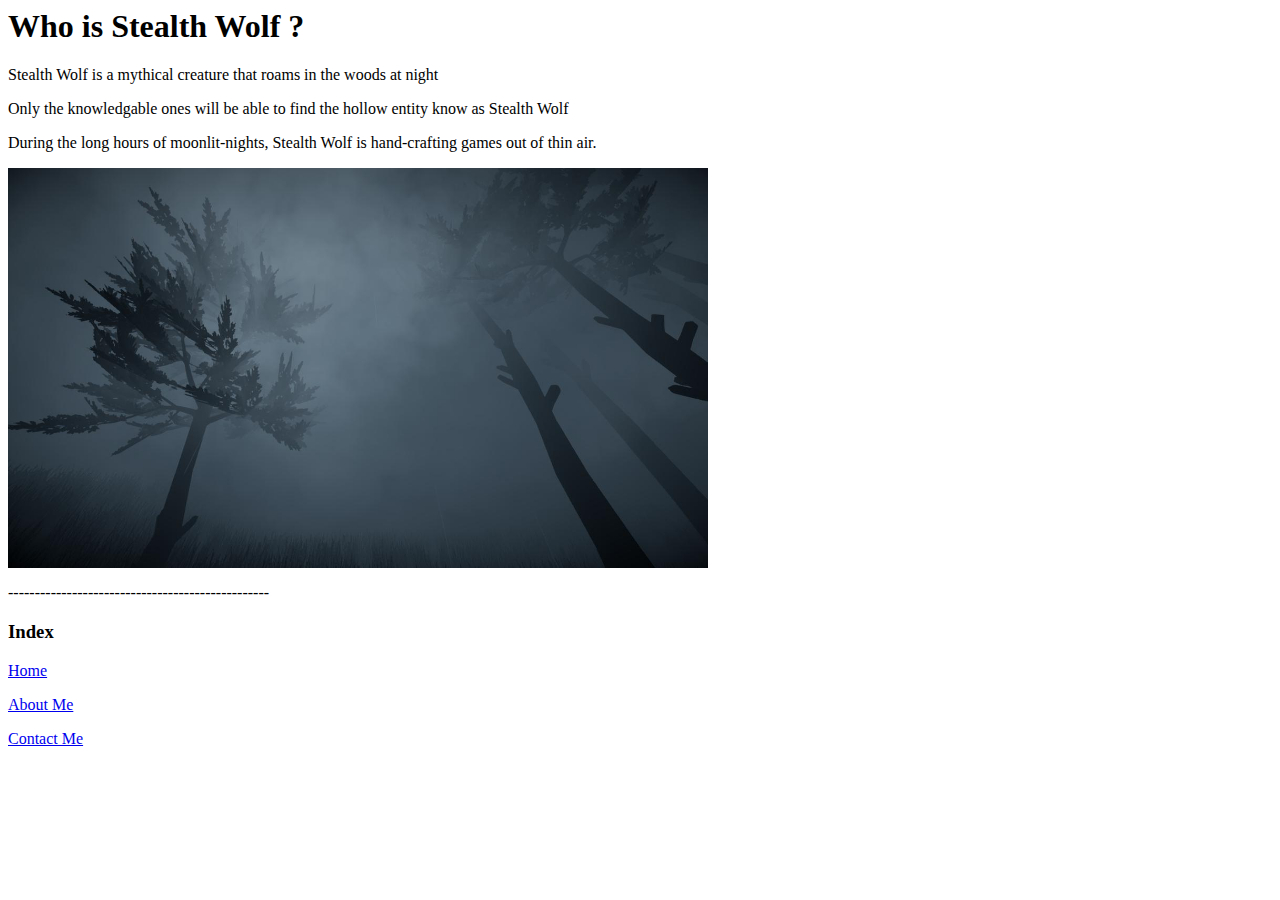
==== about.html @ 6d807798 "Update about.html" ====
<html>
<head>
   <title>Stealth Wolf</title>
   <meta name="description" content="Official Stealth Wolf Website">
   <meta name="keywords" content="Stealth Wolf">
   <meta name="author" content="Stealth Wolf">
   <meta name="google-site-verification" content="5D5oEdpSltaCmcG-7PG7nXcZCeUDgEpsHRjMD4Iz94A" />
   <link rel="shortcut icon" type="image/x-icon" href="favicon.ico">
 </head>
<body>
<header>
<h1>Who is Stealth Wolf ?</h1>
</header>
<p>Stealth Wolf is a mythical creature that roams in the woods at night</p>
<p>Only the knowledgable ones will be able to find the hollow entity know as Stealth Wolf</p>
<p>During the long hours of moonlit-nights, Stealth Wolf is hand-crafting games out of thin air.</p>
<img src="forest.jpg" alt="Stealth Wolf" width="700" height="400">
<p>-------------------------------------------------</p>
<h3>Index</h3>
<p><a href="index.html">Home</a></p>
<p><a href="about.html">About Me</a></p>
<p><a href="contact.html">Contact Me</a></p>
</html>
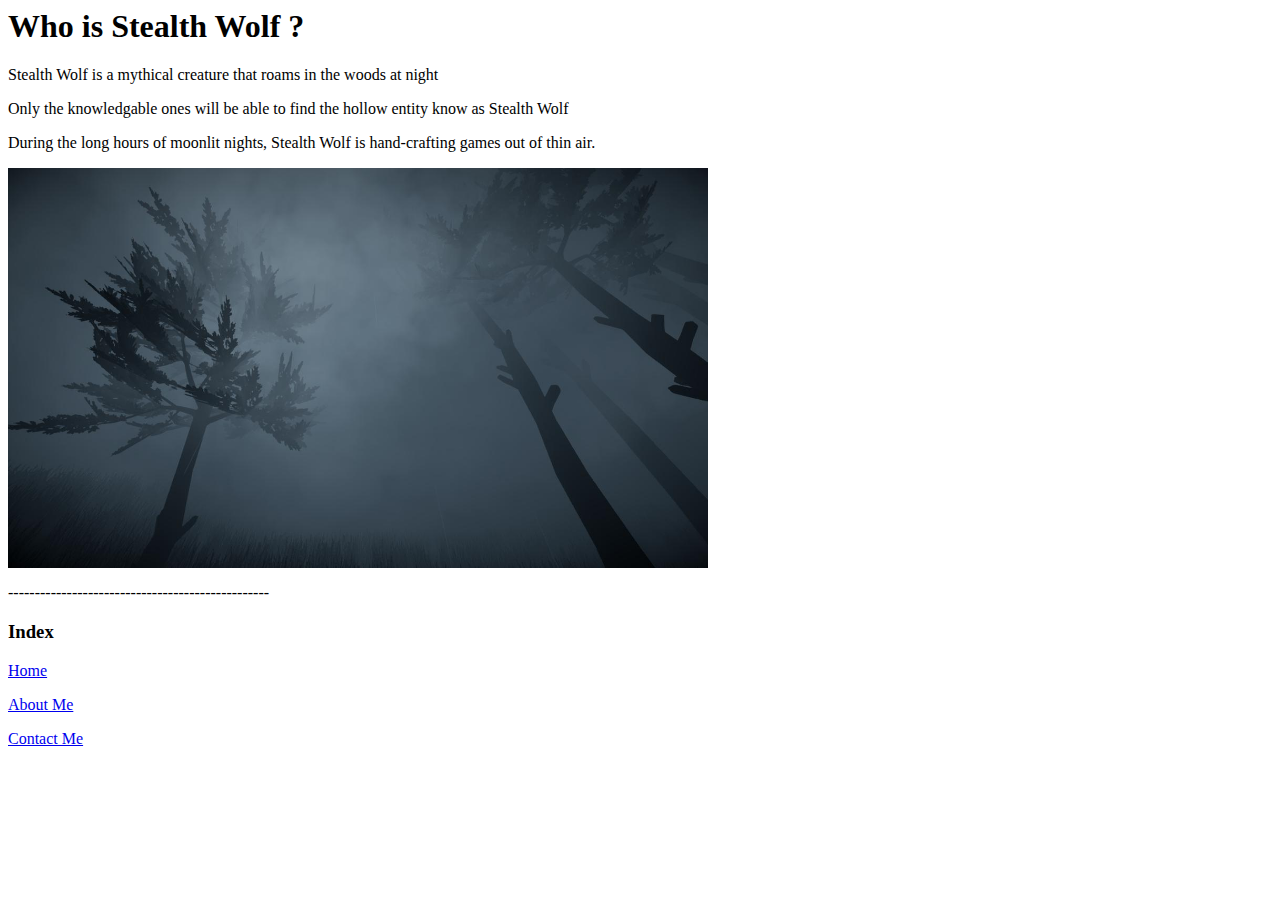
==== commit 1c4fc40f: "Update about.html" ====
--- a/about.html
+++ b/about.html
@@ -13,7 +13,7 @@
 </header>
 <p>Stealth Wolf is a mythical creature that roams in the woods at night</p>
 <p>Only the knowledgable ones will be able to find the hollow entity know as Stealth Wolf</p>
-<p>During the long hours of moonlit-nights, Stealth Wolf is hand-crafting games out of thin air.</p>
+<p>During the long hours of moonlit nights, Stealth Wolf is hand-crafting games out of thin air.</p>
 <img src="forest.jpg" alt="Stealth Wolf" width="700" height="400">
 <p>-------------------------------------------------</p>
 <h3>Index</h3>
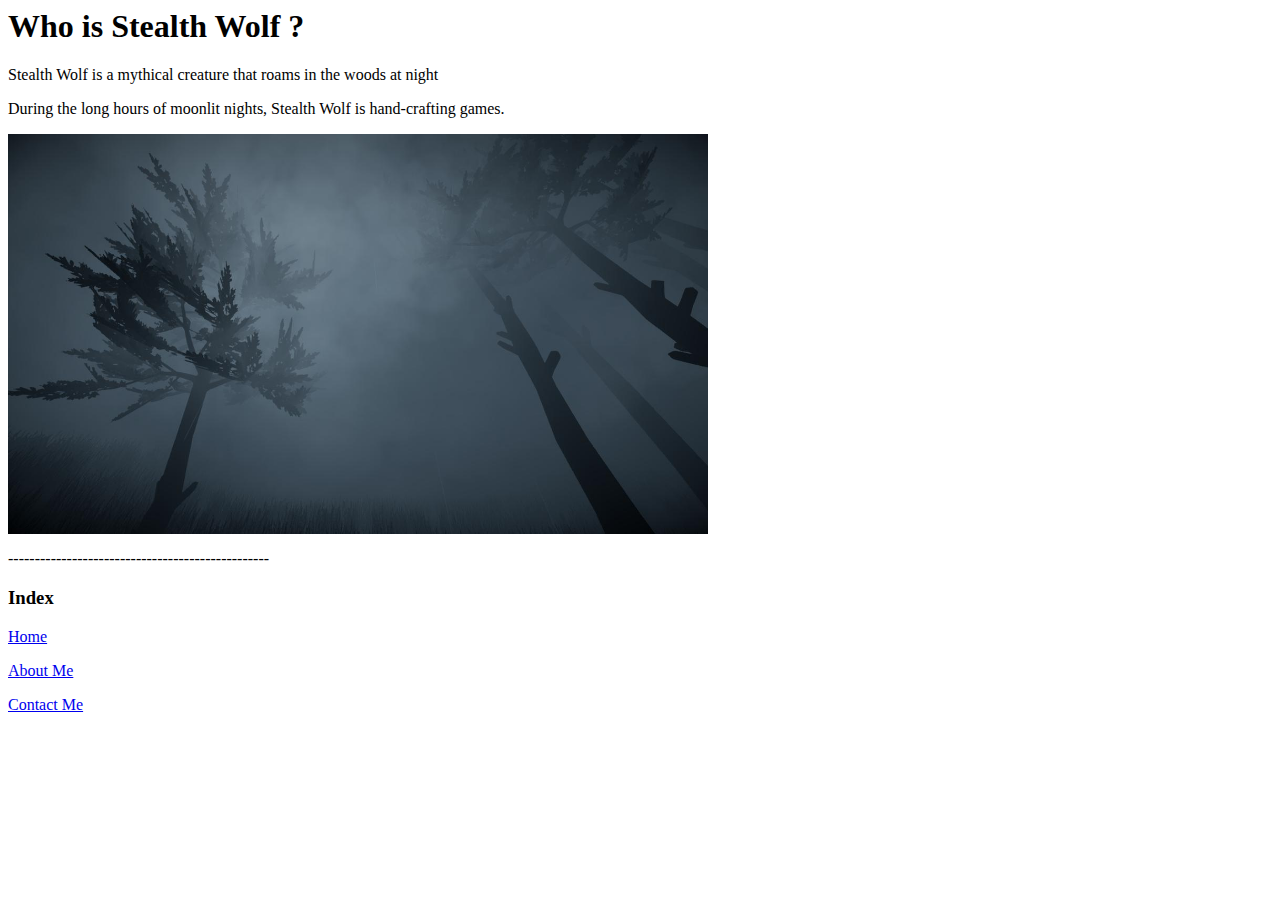
==== commit d2f48816: "edit" ====
--- a/about.html
+++ b/about.html
@@ -12,8 +12,7 @@
 <h1>Who is Stealth Wolf ?</h1>
 </header>
 <p>Stealth Wolf is a mythical creature that roams in the woods at night</p>
-<p>Only the knowledgable ones will be able to find the hollow entity know as Stealth Wolf</p>
-<p>During the long hours of moonlit nights, Stealth Wolf is hand-crafting games out of thin air.</p>
+<p>During the long hours of moonlit nights, Stealth Wolf is hand-crafting games.</p>
 <img src="forest.jpg" alt="Stealth Wolf" width="700" height="400">
 <p>-------------------------------------------------</p>
 <h3>Index</h3>
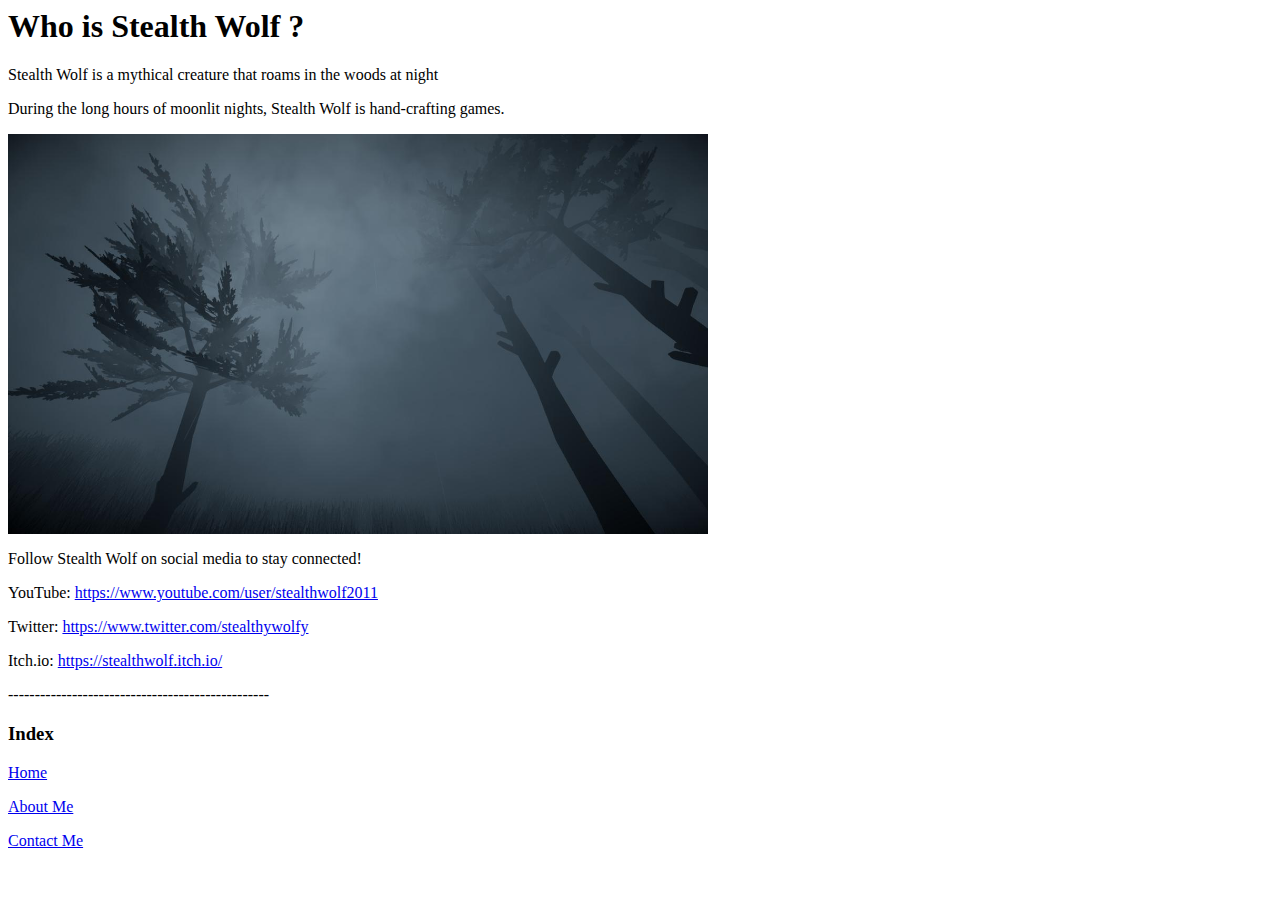
==== commit 3cf3b683: "link" ====
--- a/about.html
+++ b/about.html
@@ -14,6 +14,10 @@
 <p>Stealth Wolf is a mythical creature that roams in the woods at night</p>
 <p>During the long hours of moonlit nights, Stealth Wolf is hand-crafting games.</p>
 <img src="forest.jpg" alt="Stealth Wolf" width="700" height="400">
+<p>Follow Stealth Wolf on social media to stay connected!</p>
+<p>YouTube: <a href="https://www.youtube.com/user/stealthwolf2011">https://www.youtube.com/user/stealthwolf2011</a></p>
+<p>Twitter: <a href="https://www.twitter.com/stealthywolfy">https://www.twitter.com/stealthywolfy</a></p>
+<p>Itch.io: <a href="https://stealthwolf.itch.io/">https://stealthwolf.itch.io/</a></p>
 <p>-------------------------------------------------</p>
 <h3>Index</h3>
 <p><a href="index.html">Home</a></p>
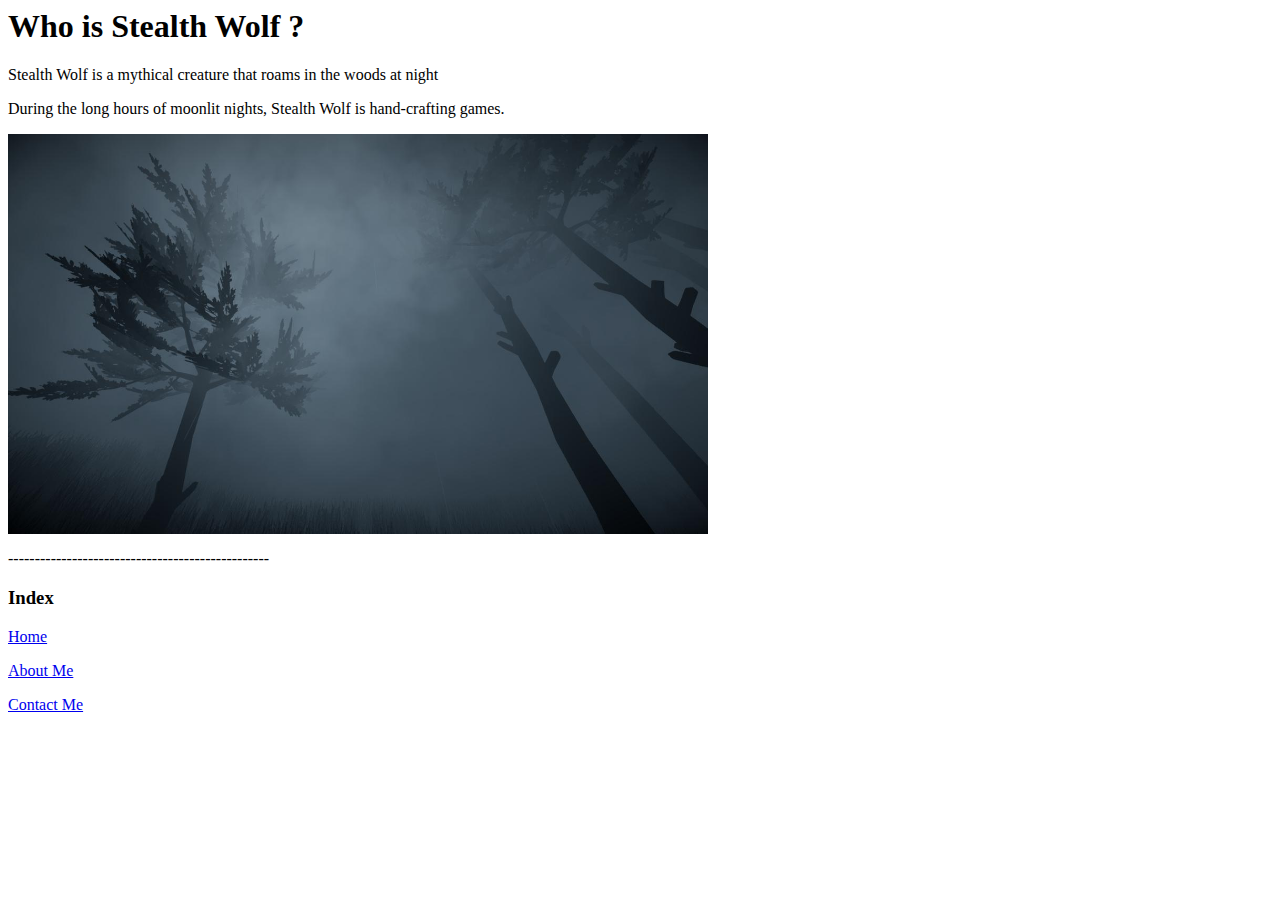
==== commit ff725388: "edit" ====
--- a/about.html
+++ b/about.html
@@ -14,10 +14,6 @@
 <p>Stealth Wolf is a mythical creature that roams in the woods at night</p>
 <p>During the long hours of moonlit nights, Stealth Wolf is hand-crafting games.</p>
 <img src="forest.jpg" alt="Stealth Wolf" width="700" height="400">
-<p>Follow Stealth Wolf on social media to stay connected!</p>
-<p>YouTube: <a href="https://www.youtube.com/user/stealthwolf2011">https://www.youtube.com/user/stealthwolf2011</a></p>
-<p>Twitter: <a href="https://www.twitter.com/stealthywolfy">https://www.twitter.com/stealthywolfy</a></p>
-<p>Itch.io: <a href="https://stealthwolf.itch.io/">https://stealthwolf.itch.io/</a></p>
 <p>-------------------------------------------------</p>
 <h3>Index</h3>
 <p><a href="index.html">Home</a></p>
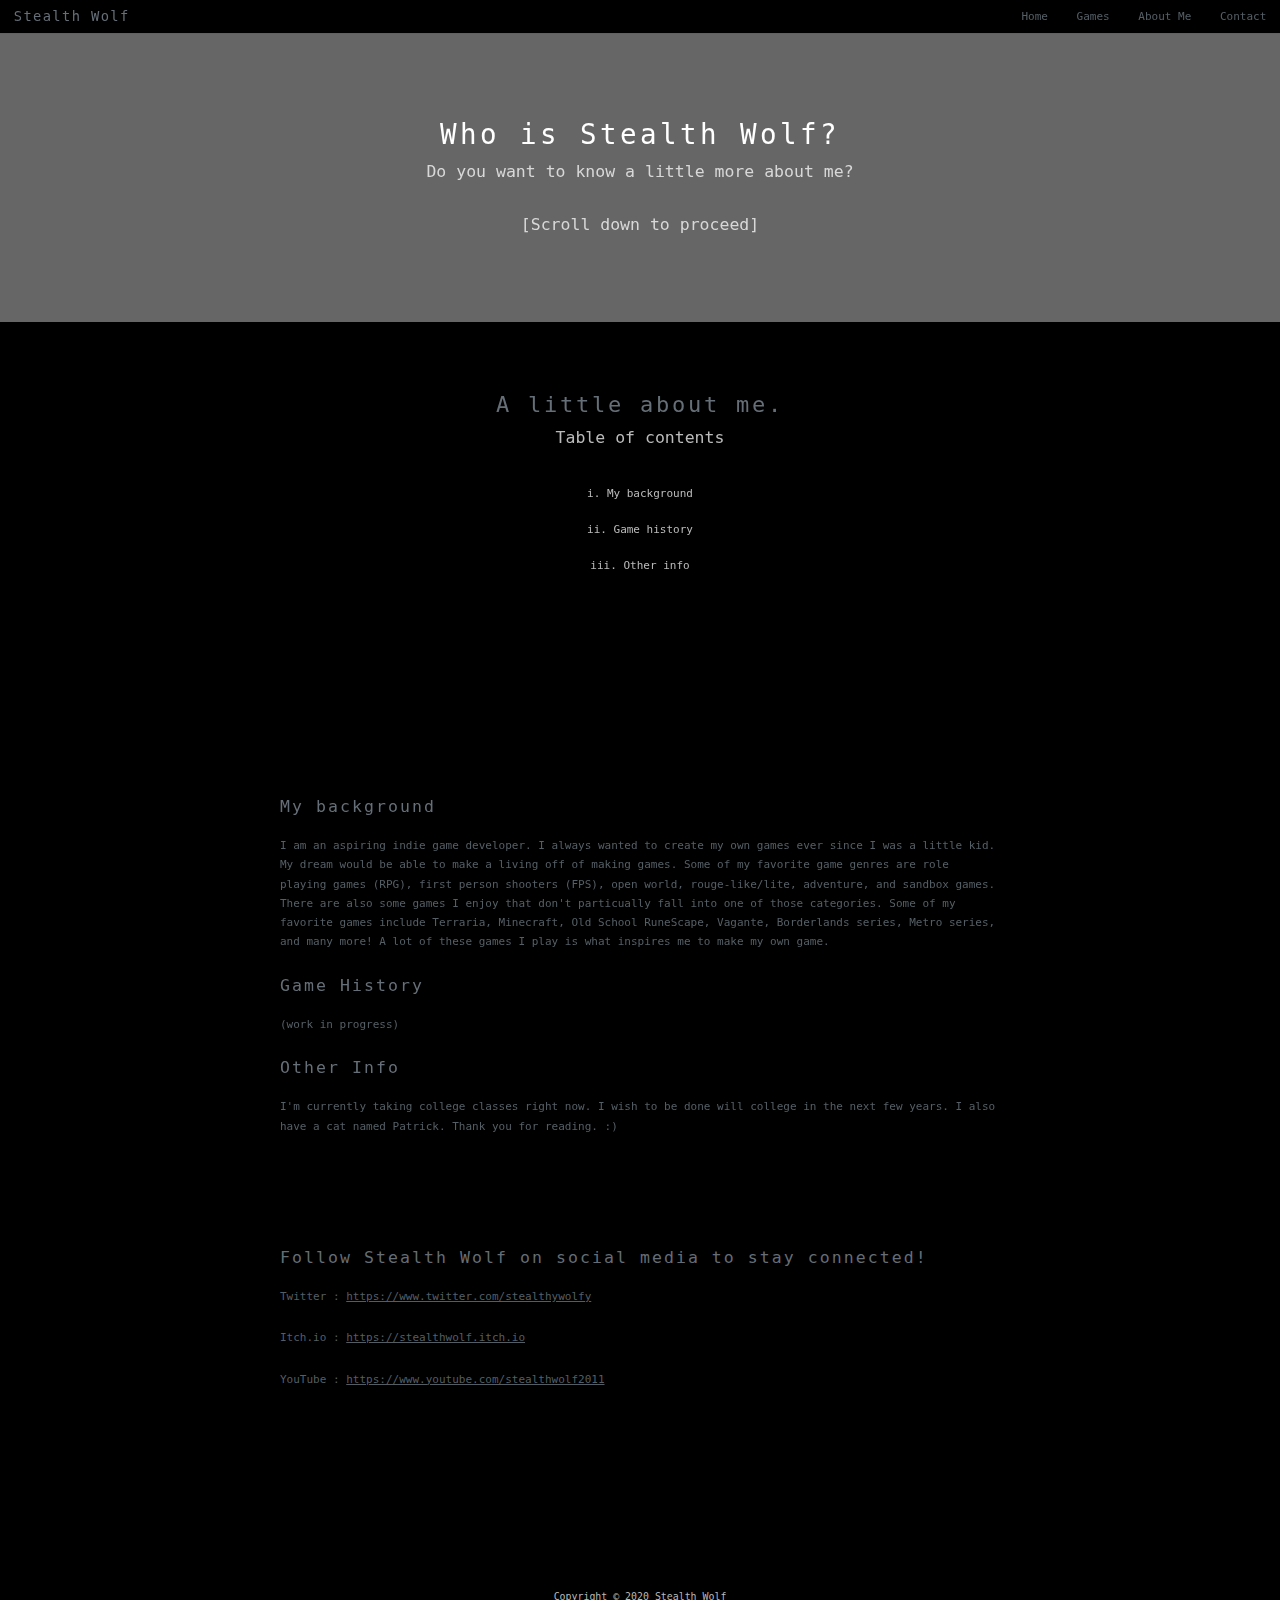
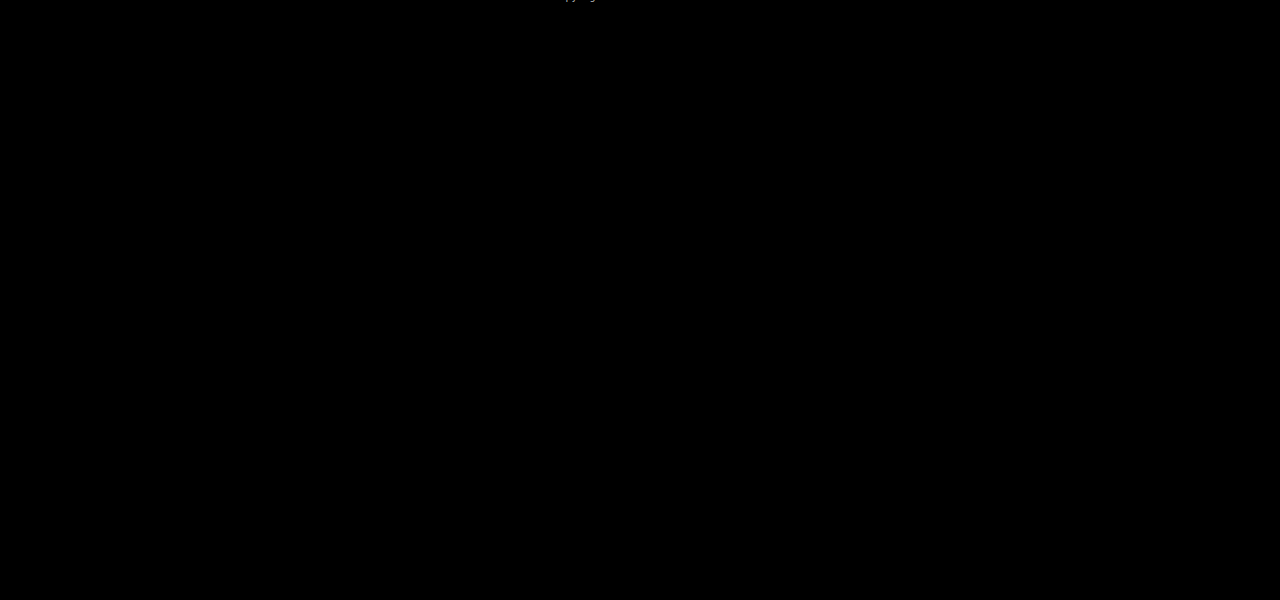
==== commit e0c10ff6: "New site" ====
--- a/about.html
+++ b/about.html
@@ -1,22 +1,85 @@
+<!DOCTYPE HTML>
+
 <html>
-<head>
-   <title>Stealth Wolf</title>
-   <meta name="description" content="Official Stealth Wolf Website">
-   <meta name="keywords" content="Stealth Wolf">
-   <meta name="author" content="Stealth Wolf">
-   <meta name="google-site-verification" content="5D5oEdpSltaCmcG-7PG7nXcZCeUDgEpsHRjMD4Iz94A" />
-   <link rel="shortcut icon" type="image/x-icon" href="favicon.ico">
- </head>
-<body>
-<header>
-<h1>Who is Stealth Wolf ?</h1>
-</header>
-<p>Stealth Wolf is a mythical creature that roams in the woods at night</p>
-<p>During the long hours of moonlit nights, Stealth Wolf is hand-crafting games.</p>
-<img src="forest.jpg" alt="Stealth Wolf" width="700" height="400">
-<p>-------------------------------------------------</p>
-<h3>Index</h3>
-<p><a href="index.html">Home</a></p>
-<p><a href="about.html">About Me</a></p>
-<p><a href="contact.html">Contact Me</a></p>
+	<head>
+		<title>Stealth Wolf</title>
+		<meta http-equiv="content-type" content="text/html; charset=utf-8" />
+		<meta name="description" content="Offical Stealth Wolf Website" />
+		<meta name="keywords" content="Stealth Wolf" />
+        <meta name="author" content="Stealth Wolf"/>
+        <link rel="shortcut icon" type="image/x-icon" href="favicon.ico">
+		<!--[if lte IE 8]><script src="js/html5shiv.js"></script><![endif]-->
+		<script src="js/jquery.min.js"></script>
+		<script src="js/skel.min.js"></script>
+		<script src="js/skel-layers.min.js"></script>
+		<script src="js/init.js"></script>
+		<noscript>
+			<link rel="stylesheet" href="css/skel.css" />
+			<link rel="stylesheet" href="css/style.css" />
+			<link rel="stylesheet" href="css/style-xlarge.css" />
+		</noscript>
+	</head>
+	<body id="top">
+
+		<!-- Header -->
+			<header id="header" class="skel-layers-fixed">
+				<h1><a href="#">Stealth Wolf</a></h1>
+				<nav id="nav">
+					<ul>
+						<li><a href="index.html">Home</a></li>
+						<li><a href="games.html">Games</a></li>
+						<li><a href="about.html">About Me</a></li>
+						<li><a href="contact.html">Contact</a></li>
+					</ul>
+				</nav>
+			</header>
+
+		<!-- Banner -->
+			<section id="banner">
+				<div class="inner">
+					<h2>Who is Stealth Wolf?</h2>
+					<p>Do you want to know a little more about me?</p>
+					<p>[Scroll down to proceed]</p>
+					</ul>
+				</div>
+			</section>		
+						
+		<!-- Main -->
+		<section id="main" class="wrapper style1">
+				<header class="major">
+					<h2>A little about me.</h2>
+					<p>Table of contents</p>
+					<p>i. My background</p>
+					<p>ii. Game history</p>
+					<p>iii. Other info</p>
+				</header>
+				<div class="container">
+					<section>
+						<h2>My background</h2>
+						<p>I am an aspiring indie game developer. I always wanted to create my own games ever since I was a little kid.
+					My dream would be able to make a living off of making games. Some of my favorite game genres are role playing games (RPG), first person shooters (FPS), open world, 
+					rouge-like/lite, adventure, and sandbox games. There are also some games I enjoy that don't particually fall into one of those categories. Some of my favorite games
+					include Terraria, Minecraft, Old School RuneScape, Vagante, Borderlands series, Metro series, and many more! A lot of these games I play is what inspires me to make my own game.</p>
+					<h2>Game History</h2>
+					<p>(work in progress)</p>
+					<h2>Other Info</h2>
+					<p>I'm currently taking college classes right now. I wish to be done will college in the next few years. I also have a cat named Patrick. Thank you for reading. :)
+						</div>
+					</section>
+		<!-- Footer -->
+			<footer id="footer">
+				<div class="container">
+							<h2>Follow Stealth Wolf on social media to stay connected!</h2>
+							<p>Twitter : <a href="https://www.twitter.com/stealthywolfy">https://www.twitter.com/stealthywolfy</a></p>
+							<p>Itch.io : <a href="https://stealthwolf.itch.io">https://stealthwolf.itch.io</a></p>
+							<p>YouTube : <a href="https://www.youtube.com/stealthwolf2011">https://www.youtube.com/stealthwolf2011</a></p>
+							
+					</div>
+					<ul class="copyright">
+						<li>Copyright &copy; 2020 Stealth Wolf</li>
+					</ul>
+				</div>
+			</footer>
+
+	</body>
 </html>--- a/css/skel.css
+++ b/css/skel.css
@@ -0,0 +1,222 @@
+/* Resets (http://meyerweb.com/eric/tools/css/reset/ | v2.0 | 20110126 | License: none (public domain)) */
+
+	html,body,div,span,applet,object,iframe,h1,h2,h3,h4,h5,h6,p,blockquote,pre,a,abbr,acronym,address,big,cite,code,del,dfn,em,img,ins,kbd,q,s,samp,small,strike,strong,sub,sup,tt,var,b,u,i,center,dl,dt,dd,ol,ul,li,fieldset,form,label,legend,table,caption,tbody,tfoot,thead,tr,th,td,article,aside,canvas,details,embed,figure,figcaption,footer,header,hgroup,menu,nav,output,ruby,section,summary,time,mark,audio,video{margin:0;padding:0;border:0;font-size:100%;font:inherit;vertical-align:baseline;}article,aside,details,figcaption,figure,footer,header,hgroup,menu,nav,section{display:block;}body{line-height:1;}ol,ul{list-style:none;}blockquote,q{quotes:none;}blockquote:before,blockquote:after,q:before,q:after{content:'';content:none;}table{border-collapse:collapse;border-spacing:0;}body{-webkit-text-size-adjust:none}
+
+/* Box Model */
+
+	*, *:before, *:after {
+		-moz-box-sizing: border-box;
+		-webkit-box-sizing: border-box;
+		box-sizing: border-box;
+	}
+
+/* Container */
+
+	body {
+		/* min-width: (containers) */
+		min-width: 1200px;
+	}
+
+	.container {
+		margin-left: auto;
+		margin-right: auto;
+		
+		/* width: (containers) */
+		width: 1200px;
+	}
+
+	/* Modifiers */
+	
+		.container.small {
+			/* width: (containers) * 0.75; */
+			width: 900px;
+		}
+
+		.container.big {
+			width: 100%;
+
+			/* max-width: (containers) * 1.25; */
+			max-width: 1500px;
+
+			/* min-width: (containers); */
+			min-width: 1200px;
+		}
+
+/* Grid */
+
+	.\31 2u { width: 100% }
+	.\31 1u { width: 91.6666666667% }
+	.\31 0u { width: 83.3333333333% }
+	.\39 u { width: 75% }
+	.\38 u { width: 66.6666666667% }
+	.\37 u { width: 58.3333333333% }
+	.\36 u { width: 50% }
+	.\35 u { width: 41.6666666667% }
+	.\34 u { width: 33.3333333333% }
+	.\33 u { width: 25% }
+	.\32 u { width: 16.6666666667% }
+	.\31 u { width: 8.3333333333% }
+	.\-11u { margin-left: 91.6666666667% }
+	.\-10u { margin-left: 83.3333333333% }
+	.\-9u { margin-left: 75% }
+	.\-8u { margin-left: 66.6666666667% }
+	.\-7u { margin-left: 58.3333333333% }
+	.\-6u { margin-left: 50% }
+	.\-5u { margin-left: 41.6666666667% }
+	.\-4u { margin-left: 33.3333333333% }
+	.\-3u { margin-left: 25% }
+	.\-2u { margin-left: 16.6666666667% }
+	.\-1u { margin-left: 8.3333333333% }
+
+	/* Rows */
+
+		.row > * {
+			float: left;
+		}
+
+		.row:after {
+			content: '';
+			display: block;
+			clear: both;
+			height: 0;
+		}
+
+		.row:first-child > * {
+			padding-top: 0 !important;
+		}
+
+		.row.uniform > * > :first-child {
+			margin-top: 0;
+		}
+
+		.row.uniform > * > :last-child {
+			margin-bottom: 0;
+		}
+
+		/* Normal */
+
+			.row > * {
+				/* padding-left: (gutters.vertical) */
+				padding-left: 4em;
+			}
+
+			.row + .row > * {
+				/* padding: (gutters.horizontal) 0 0 (gutters.vertical) */
+				padding: 0 0 0 4em;
+			}
+
+			.row {
+				/* margin-left: -(gutters.vertical) */
+				margin-left: -4em;
+			}
+
+			.row + .row.uniform > * {
+				/* padding: (gutters.vertical) 0 0 (gutters.vertical) */
+				padding: 4em 0 0 4em;
+			}
+
+		/* Flush */
+
+			.row.flush > * {
+				padding-left: 0;
+			}
+
+			.row + .row.flush > * {
+				padding: 0;
+			}
+
+			.row.flush {
+				margin-left: 0;
+			}
+
+			.row + .row.uniform.flush > * {
+				padding: 0;
+			}
+
+		/* Quarter */
+
+			.row.quarter > * {
+				/* padding-left: (gutters.vertical * 0.25) */
+				padding-left: 1em;
+			}
+
+			.row + .row.quarter > * {
+				/* padding: (gutters.horizontal * 0.25) 0 0 (gutters.vertical * 0.25) */
+				padding: 0 0 0 1em;
+			}
+
+			.row.quarter {
+				/* margin-left: -(gutters.vertical * 0.25) */
+				margin-left: -1em;
+			}
+
+			.row + .row.uniform.quarter > * {
+				/* padding: (gutters.vertical * 0.25) 0 0 (gutters.vertical * 0.25) */
+				padding: 1em 0 0 1em;
+			}
+
+		/* Half */
+
+			.row.half > * {
+				/* padding-left: (gutters.vertical * 0.5) */
+				padding-left: 2em;
+			}
+
+			.row + .row.half > * {
+				/* padding: (gutters.horizontal * 0.5) 0 0 (gutters.vertical * 0.5) */
+				padding: 0 0 0 2em;
+			}
+
+			.row.half {
+				/* margin-left: -(gutters.vertical * 0.5) */
+				margin-left: -2em;
+			}
+
+			.row + .row.uniform.half > * {
+				/* padding: (gutters.vertical * 0.5) 0 0 (gutters.vertical * 0.5) */
+				padding: 2em 0 0 2em;
+			}
+
+		/* One and (a) Half */
+
+			.row.oneandhalf > * {
+				/* padding-left: (gutters.vertical * 1.5) */
+				padding-left: 6em;
+			}
+
+			.row + .row.oneandhalf > * {
+				/* padding: (gutters.horizontal * 1.5) 0 0 (gutters.vertical * 1.5) */
+				padding: 0 0 0 6em;
+			}
+
+			.row.oneandhalf {
+				/* margin-left: -(gutters.vertical * 1.5) */
+				margin-left: -6em;
+			}
+
+			.row + .row.uniform.oneandhalf > * {
+				/* padding: (gutters.vertical * 1.5) 0 0 (gutters.vertical * 1.5) */
+				padding: 6em 0 0 6em;
+			}
+
+		/* Double */
+
+			.row.double > * {
+				/* padding-left: (gutters.vertical * 2) */
+				padding-left: 8em;
+			}
+
+			.row + .row.double > * {
+				/* padding: (gutters.horizontal * 2) 0 0 (gutters.vertical * 2) */
+				padding: 0 0 0 8em;
+			}
+
+			.row.double {
+				/* margin-left: -(gutters.vertical * 2) */
+				margin-left: -8em;
+			}
+
+			.row + .row.uniform.double > * {
+				/* padding: (gutters.vertical * 2) 0 0 (gutters.vertical * 2) */
+				padding: 8em 0 0 8em;
+			}--- a/css/style.css
+++ b/css/style.css
@@ -0,0 +1,1107 @@
+@charset "UTF-8";
+@import url(font-awesome.min.css);
+@import url("http://fonts.googleapis.com/css?family=Roboto:500,300");
+
+/*
+	Ion by TEMPLATED
+	templated.co @templatedco
+	Released for free under the Creative Commons Attribution 3.0 license (templated.co/license)
+*/
+
+/* Basic */
+
+@media screen and (max-width: 1920px) and (max-height: 1280px) {
+	body {
+		background: #000000;
+      zoom: 75%;   
+   }
+
+
+	}
+
+	body, input, select, textarea {
+		color: #555f66;
+		font-family: "Monospace", Lucida Console;
+		font-size: 14pt;
+		font-weight: 300;
+		line-height: 1.75em;
+	}
+
+	a {
+		color: #629DD1;
+		text-decoration: underline;
+	}
+
+		a:hover {
+			text-decoration: none;
+		}
+
+	strong, b {
+		color: #666f77;
+		font-weight: 500;
+	}
+
+	em, i {
+		font-style: italic;
+	}
+
+	p {
+		margin: 0 0 2em 0;
+	}
+
+	h1, h2, h3, h4, h5, h6 {
+		color: #666f77;
+		font-weight: 300;
+		line-height: 1em;
+		margin: 0 0 1em 0;
+		letter-spacing: 0.125em;
+	}
+
+		h1 a, h2 a, h3 a, h4 a, h5 a, h6 a {
+			color: inherit;
+			text-decoration: none;
+		}
+
+	h2 {
+		font-size: 1.5em;
+		line-height: 1.5em;
+	}
+
+	h3 {
+		font-size: 1.25em;
+		line-height: 1.5em;
+	}
+
+	h4 {
+		font-size: 1em;
+		line-height: 1.5em;
+	}
+
+	h5 {
+		font-size: 0.9em;
+		line-height: 1.5em;
+	}
+
+	h6 {
+		font-size: 0.7em;
+		line-height: 1.5em;
+	}
+
+	sub {
+		font-size: 0.8em;
+		position: relative;
+		top: 0.5em;
+	}
+
+	sup {
+		font-size: 0.8em;
+		position: relative;
+		top: -0.5em;
+	}
+
+	hr {
+		border: 0;
+		border-bottom: solid 1px rgba(144, 144, 144, 0.25);
+		margin: 3em 0;
+	}
+
+		hr.major {
+			margin: 2em 0 5em 0;
+		}
+
+	blockquote {
+		border-left: solid 4px rgba(144, 144, 144, 0.25);
+		font-style: italic;
+		margin: 0 0 2em 0;
+		padding: 0.5em 0 0.5em 2em;
+	}
+
+	code {
+		background: rgba(144, 144, 144, 0.075);
+		border-radius: 6px;
+		border: solid 1px rgba(144, 144, 144, 0.25);
+		font-family: "Courier New", monospace;
+		font-size: 0.9em;
+		margin: 0 0.25em;
+		padding: 0.25em 0.65em;
+	}
+
+	pre {
+		-webkit-overflow-scrolling: touch;
+		font-family: "Courier New", monospace;
+		font-size: 0.9em;
+		margin: 0 0 2em 0;
+		overflow-x: auto;
+	}
+
+		pre code {
+			display: block;
+			line-height: 1.75em;
+			padding: 1em 1.5em;
+		}
+
+	.align-left {
+		text-align: left;
+	}
+
+	.align-center {
+		text-align: center;
+	}
+
+	.align-right {
+		text-align: right;
+	}
+
+/* Section/Article */
+
+	section.special, article.special {
+		text-align: center;
+	}
+
+	header p {
+		color: #bbb;
+		position: relative;
+		margin: 0 0 1.5em 0;
+	}
+
+	header h2 + p {
+		font-size: 1.25em;
+		margin-top: -1em;
+		line-height: 1.5em;
+	}
+
+	header h3 + p {
+		font-size: 1.1em;
+		margin-top: -0.85em;
+		line-height: 1.5em;
+	}
+
+	header h4 + p,
+	header h5 + p,
+	header h6 + p {
+		font-size: 0.9em;
+		margin-top: -0.75em;
+		line-height: 1.5em;
+	}
+
+	header.major {
+		text-align: center;
+		margin: 0 0 20em 0;
+	}
+
+		header.major h2 {
+			font-size: 2em;
+		}
+
+		header.major h2 + p {
+			font-size: 1.5em;
+			margin: -1em 0 2em 0;
+		}
+
+/* Form */
+
+	form {
+		margin: 0 0 2em 0;
+	}
+
+	label {
+		color: #666f77;
+		display: block;
+		font-size: 0.9em;
+		font-weight: 500;
+		margin: 0 0 1em 0;
+	}
+
+	input[type="text"],
+	input[type="password"],
+	input[type="email"],
+	select,
+	textarea {
+		-moz-appearance: none;
+		-webkit-appearance: none;
+		-o-appearance: none;
+		-ms-appearance: none;
+		appearance: none;
+		background: rgba(144, 144, 144, 0.075);
+		border-radius: 6px;
+		border: none;
+		border: solid 1px rgba(144, 144, 144, 0.25);
+		color: inherit;
+		display: block;
+		outline: 0;
+		padding: 0 1em;
+		text-decoration: none;
+		width: 100%;
+	}
+
+		input[type="text"]:invalid,
+		input[type="password"]:invalid,
+		input[type="email"]:invalid,
+		select:invalid,
+		textarea:invalid {
+			box-shadow: none;
+		}
+
+		input[type="text"]:focus,
+		input[type="password"]:focus,
+		input[type="email"]:focus,
+		select:focus,
+		textarea:focus {
+			border-color: #629DD1;
+			box-shadow: 0 0 0 1px #629DD1;
+		}
+
+	.select-wrapper {
+		text-decoration: none;
+		display: block;
+		position: relative;
+	}
+
+		.select-wrapper:before {
+			content: "";
+			-moz-osx-font-smoothing: grayscale;
+			-webkit-font-smoothing: antialiased;
+			font-family: FontAwesome;
+			font-style: normal;
+			font-weight: normal;
+			text-transform: none !important;
+		}
+
+		.select-wrapper:before {
+			color: rgba(144, 144, 144, 0.25);
+			display: block;
+			height: 2.75em;
+			line-height: 2.75em;
+			pointer-events: none;
+			position: absolute;
+			right: 0;
+			text-align: center;
+			top: 0;
+			width: 2.75em;
+		}
+
+		.select-wrapper select::-ms-expand {
+			display: none;
+		}
+
+	input[type="text"],
+	input[type="password"],
+	input[type="email"],
+	select {
+		height: 2.75em;
+	}
+
+	textarea {
+		padding: 0.75em 1em;
+	}
+
+	input[type="checkbox"],
+	input[type="radio"] {
+		-moz-appearance: none;
+		-webkit-appearance: none;
+		-o-appearance: none;
+		-ms-appearance: none;
+		appearance: none;
+		display: block;
+		float: left;
+		margin-right: -2em;
+		opacity: 0;
+		width: 1em;
+		z-index: -1;
+	}
+
+		input[type="checkbox"] + label,
+		input[type="radio"] + label {
+			text-decoration: none;
+			color: #555f66;
+			cursor: pointer;
+			display: inline-block;
+			font-size: 1em;
+			font-weight: 300;
+			padding-left: 2.4em;
+			padding-right: 0.75em;
+			position: relative;
+		}
+
+			input[type="checkbox"] + label:before,
+			input[type="radio"] + label:before {
+				-moz-osx-font-smoothing: grayscale;
+				-webkit-font-smoothing: antialiased;
+				font-family: FontAwesome;
+				font-style: normal;
+				font-weight: normal;
+				text-transform: none !important;
+			}
+
+			input[type="checkbox"] + label:before,
+			input[type="radio"] + label:before {
+				background: rgba(144, 144, 144, 0.075);
+				border-radius: 6px;
+				border: solid 1px rgba(144, 144, 144, 0.25);
+				content: '';
+				display: inline-block;
+				height: 1.65em;
+				left: 0;
+				line-height: 1.58125em;
+				position: absolute;
+				text-align: center;
+				top: 0;
+				width: 1.65em;
+			}
+
+		input[type="checkbox"]:checked + label:before,
+		input[type="radio"]:checked + label:before {
+			background: #192024;
+			border-color: #192024;
+			color: #ffffff;
+			content: '\f00c';
+		}
+
+		input[type="checkbox"]:focus + label:before,
+		input[type="radio"]:focus + label:before {
+			border-color: #629DD1;
+			box-shadow: 0 0 0 1px #629DD1;
+		}
+
+	input[type="checkbox"] + label:before {
+		border-radius: 6px;
+	}
+
+	input[type="radio"] + label:before {
+		border-radius: 100%;
+	}
+
+	::-webkit-input-placeholder {
+		color: #bbb !important;
+		opacity: 1.0;
+	}
+
+	:-moz-placeholder {
+		color: #bbb !important;
+		opacity: 1.0;
+	}
+
+	::-moz-placeholder {
+		color: #bbb !important;
+		opacity: 1.0;
+	}
+
+	:-ms-input-placeholder {
+		color: #bbb !important;
+		opacity: 1.0;
+	}
+
+	.formerize-placeholder {
+		color: #bbb !important;
+		opacity: 1.0;
+	}
+
+/* Box */
+
+	.box {
+		border-radius: 6px;
+		border: solid 1px rgba(144, 144, 144, 0.25);
+		margin-bottom: 2em;
+		padding: 3em 2em;
+	}
+
+		.box > :last-child,
+		.box > :last-child > :last-child,
+		.box > :last-child > :last-child > :last-child {
+			margin-bottom: 0;
+		}
+
+		.box.alt {
+			border: 0;
+			border-radius: 0;
+			padding: 0;
+		}
+
+/* Icon */
+
+	.icon {
+		text-decoration: none;
+		border-bottom: none;
+		position: relative;
+	}
+
+		.icon:before {
+			-moz-osx-font-smoothing: grayscale;
+			-webkit-font-smoothing: antialiased;
+			font-family: FontAwesome;
+			font-style: normal;
+			font-weight: normal;
+			text-transform: none !important;
+		}
+
+		.icon > .label {
+			display: none;
+		}
+
+		.icon.major {
+			display: inline-block;
+			margin: 0 0 1.25em 0;
+			color: #ffffff;
+			background: #629DD1;
+			width: 3em;
+			height: 3em;
+			font-size: 2em;
+			text-align: center;
+			line-height: 3em;
+			border-radius: 100%;
+			box-shadow: 0 0 0 10px #fff, 0 0 0 11px rgba(144, 144, 144, 0.25);
+		}
+
+/* Image */
+
+	.image {
+		border-radius: 6px;
+		border: 0;
+		display: inline-block;
+		position: relative;
+	}
+
+		.image img {
+			border-radius: 6px;
+			display: block;
+		}
+
+		.image.left {
+			float: left;
+			padding: 0 1.5em 1em 0;
+			top: 0.25em;
+		}
+
+		.image.right {
+			float: right;
+			padding: 0 0 1em 1.5em;
+			top: 0.25em;
+		}
+
+		.image.fit {
+			display: block;
+			margin: 0 0 2em 0;
+			width: 100%;
+		}
+
+			.image.fit img {
+				display: block;
+				width: 100%;
+			}
+
+/* List */
+
+	ol {
+		list-style: decimal;
+		margin: 0 0 2em 0;
+		padding-left: 1.25em;
+	}
+
+		ol li {
+			padding-left: 0.25em;
+		}
+
+	ul {
+		list-style: disc;
+		margin: 0 0 2em 0;
+		padding-left: 1em;
+	}
+
+		ul li {
+			padding-left: 0.5em;
+		}
+
+		ul.alt {
+			list-style: none;
+			padding-left: 0;
+		}
+
+			ul.alt li {
+				border-top: solid 1px rgba(144, 144, 144, 0.25);
+				padding: 0.5em 0;
+			}
+
+				ul.alt li:first-child {
+					border-top: 0;
+					padding-top: 0;
+				}
+
+		ul.icons {
+			cursor: default;
+			list-style: none;
+			padding-left: 0;
+		}
+
+			ul.icons li {
+				display: inline-block;
+				padding: 0 1.25em 0 0;
+			}
+
+				ul.icons li:last-child {
+					padding-right: 0;
+				}
+
+				ul.icons li .icon:before {
+					font-size: 1.5em;
+				}
+
+		ul.actions {
+			cursor: default;
+			list-style: none;
+			padding-left: 0;
+		}
+
+			ul.actions li {
+				display: inline-block;
+				padding: 0 1em 0 0;
+				vertical-align: middle;
+			}
+
+				ul.actions li:last-child {
+					padding-right: 0;
+				}
+
+			ul.actions.small li {
+				padding: 0 0.5em 0 0;
+			}
+
+			ul.actions.vertical li {
+				display: block;
+				padding: 1em 0 0 0;
+			}
+
+				ul.actions.vertical li:first-child {
+					padding-top: 0;
+				}
+
+				ul.actions.vertical li > * {
+					margin-bottom: 0;
+				}
+
+			ul.actions.vertical.small li {
+				padding: 0.5em 0 0 0;
+			}
+
+				ul.actions.vertical.small li:first-child {
+					padding-top: 0;
+				}
+
+			ul.actions.fit {
+				display: table;
+				margin-left: -1em;
+				padding: 0;
+				table-layout: fixed;
+				width: calc(100% + 1em);
+			}
+
+				ul.actions.fit li {
+					display: table-cell;
+					padding: 0 0 0 1em;
+				}
+
+					ul.actions.fit li > * {
+						margin-bottom: 0;
+					}
+
+				ul.actions.fit.small {
+					margin-left: -0.5em;
+					width: calc(100% + 0.5em);
+				}
+
+					ul.actions.fit.small li {
+						padding: 0 0 0 0.5em;
+					}
+
+	dl {
+		margin: 0 0 2em 0;
+	}
+
+/* Table */
+
+	.table-wrapper {
+		-webkit-overflow-scrolling: touch;
+		overflow-x: auto;
+	}
+
+	table {
+		margin: 0 0 2em 0;
+		width: 100%;
+	}
+
+		table tbody tr {
+			border: solid 1px rgba(144, 144, 144, 0.25);
+			border-left: 0;
+			border-right: 0;
+		}
+
+			table tbody tr:nth-child(2n + 1) {
+				background-color: rgba(144, 144, 144, 0.075);
+			}
+
+		table td {
+			padding: 0.75em 0.75em;
+		}
+
+		table th {
+			color: #666f77;
+			font-size: 0.9em;
+			font-weight: 500;
+			padding: 0 0.75em 0.75em 0.75em;
+			text-align: left;
+		}
+
+		table thead {
+			border-bottom: solid 2px rgba(144, 144, 144, 0.25);
+		}
+
+		table tfoot {
+			border-top: solid 2px rgba(144, 144, 144, 0.25);
+		}
+
+		table.alt {
+			border-collapse: separate;
+		}
+
+			table.alt tbody tr td {
+				border: solid 1px rgba(144, 144, 144, 0.25);
+				border-left-width: 0;
+				border-top-width: 0;
+			}
+
+				table.alt tbody tr td:first-child {
+					border-left-width: 1px;
+				}
+
+			table.alt tbody tr:first-child td {
+				border-top-width: 1px;
+			}
+
+			table.alt thead {
+				border-bottom: 0;
+			}
+
+			table.alt tfoot {
+				border-top: 0;
+			}
+
+/* Button */
+
+	input[type="submit"],
+	input[type="reset"],
+	input[type="button"],
+	.button {
+		-moz-appearance: none;
+		-webkit-appearance: none;
+		-o-appearance: none;
+		-ms-appearance: none;
+		appearance: none;
+		-moz-transition: background-color 0.2s ease-in-out, color 0.2s ease-in-out;
+		-webkit-transition: background-color 0.2s ease-in-out, color 0.2s ease-in-out;
+		-o-transition: background-color 0.2s ease-in-out, color 0.2s ease-in-out;
+		-ms-transition: background-color 0.2s ease-in-out, color 0.2s ease-in-out;
+		transition: background-color 0.2s ease-in-out, color 0.2s ease-in-out;
+		background-color: #192024;
+		border-radius: 6px;
+		border: 0;
+		color: #ffffff !important;
+		cursor: pointer;
+		display: inline-block;
+		font-weight: 300;
+		text-transform: uppercase;
+		letter-spacing: 0.125em;
+		font-size: 0.9em;
+		height: 2.85em;
+		line-height: 2.85em;
+		padding: 0 1.75em;
+		text-align: center;
+		text-decoration: none;
+		white-space: nowrap;
+		text-indent: 0.25em;
+	}
+
+		input[type="submit"]:hover,
+		input[type="reset"]:hover,
+		input[type="button"]:hover,
+		.button:hover {
+			background-color: #232d33;
+		}
+
+		input[type="submit"]:active,
+		input[type="reset"]:active,
+		input[type="button"]:active,
+		.button:active {
+			background-color: #0f1315;
+		}
+
+		input[type="submit"].icon,
+		input[type="reset"].icon,
+		input[type="button"].icon,
+		.button.icon {
+			padding-left: 1.35em;
+		}
+
+			input[type="submit"].icon:before,
+			input[type="reset"].icon:before,
+			input[type="button"].icon:before,
+			.button.icon:before {
+				margin-right: 0.5em;
+			}
+
+		input[type="submit"].fit,
+		input[type="reset"].fit,
+		input[type="button"].fit,
+		.button.fit {
+			display: block;
+			margin: 0 0 1em 0;
+			width: 100%;
+		}
+
+		input[type="submit"].small,
+		input[type="reset"].small,
+		input[type="button"].small,
+		.button.small {
+			font-size: 0.7em;
+		}
+
+		input[type="submit"].big,
+		input[type="reset"].big,
+		input[type="button"].big,
+		.button.big {
+			font-size: 1.2em;
+			height: 2.65em;
+			line-height: 2.65em;
+		}
+
+		input[type="submit"].alt,
+		input[type="reset"].alt,
+		input[type="button"].alt,
+		.button.alt {
+			background-color: transparent;
+			box-shadow: inset 0 0 0 1px rgba(144, 144, 144, 0.25);
+			color: #666f77 !important;
+		}
+
+			input[type="submit"].alt:hover,
+			input[type="reset"].alt:hover,
+			input[type="button"].alt:hover,
+			.button.alt:hover {
+				background-color: rgba(144, 144, 144, 0.075);
+			}
+
+			input[type="submit"].alt:active,
+			input[type="reset"].alt:active,
+			input[type="button"].alt:active,
+			.button.alt:active {
+				background-color: rgba(144, 144, 144, 0.2);
+			}
+
+			input[type="submit"].alt.icon:before,
+			input[type="reset"].alt.icon:before,
+			input[type="button"].alt.icon:before,
+			.button.alt.icon:before {
+				color: #bbb;
+			}
+
+		input[type="submit"].special,
+		input[type="reset"].special,
+		input[type="button"].special,
+		.button.special {
+			background-color: #629DD1;
+			color: #ffffff !important;
+		}
+
+			input[type="submit"].special:hover,
+			input[type="reset"].special:hover,
+			input[type="button"].special:hover,
+			.button.special:hover {
+				background-color: #76a9d7;
+			}
+
+			input[type="submit"].special:active,
+			input[type="reset"].special:active,
+			input[type="button"].special:active,
+			.button.special:active {
+				background-color: #4e91cb;
+			}
+
+		input[type="submit"].disabled, input[type="submit"]:disabled,
+		input[type="reset"].disabled,
+		input[type="reset"]:disabled,
+		input[type="button"].disabled,
+		input[type="button"]:disabled,
+		.button.disabled,
+		.button:disabled {
+			background-color: #555f66 !important;
+			box-shadow: inset 0 -0.15em 0 0 rgba(0, 0, 0, 0.15);
+			color: #fff !important;
+			cursor: default;
+			opacity: 0.25;
+		}
+
+/* Wrapper */
+
+	.wrapper {
+		padding: 6em 0 4em 0;
+	}
+
+		.wrapper.style1 {
+			background: rgba(0, 0, 0, 0.8);
+		}
+
+		.wrapper.style2 {
+			background: #192024;
+			color: #c5c7c8;
+		}
+
+			.wrapper.style2 h2, .wrapper.style2 h3, .wrapper.style2 h4, .wrapper.style2 h5, .wrapper.style2 h6 {
+				color: #ffffff;
+			}
+
+			.wrapper.style2 header p {
+				color: #a3a5a7;
+			}
+
+			.wrapper.style2 .button.alt {
+				box-shadow: inset 0 0 0 1px rgba(144, 144, 144, 0.75);
+				color: #ffffff !important;
+			}
+
+				.wrapper.style2 .button.alt:hover {
+					background-color: rgba(144, 144, 144, 0.275);
+				}
+
+				.wrapper.style2 .button.alt:active {
+					background-color: rgba(144, 144, 144, 0.4);
+				}
+
+				.wrapper.style2 .button.alt.icon:before {
+					color: #a3a5a7;
+				}
+
+/* Header navagationbar*/ 
+
+	#skel-layers-wrapper {
+		padding-top: 3em;
+	}
+
+	#header {
+		background: #000000;
+		color: #555f66;
+		cursor: default;
+		height: 3em;
+		left: 0;
+		line-height: 3em;
+		position: fixed;
+		top: 0;
+		width: 100%;
+		z-index: 10000;
+		box-shadow: 0 0 0.1em 0 rgba(0, 0, 0, 0.25);
+	}
+
+		#header h1 {
+			color: #666f77;
+			font-weight: 500;
+			height: inherit;
+			left: 1.25em;
+			line-height: inherit;
+			margin: 0;
+			padding: 0;
+			position: absolute;
+			top: 0;
+		}
+
+			#header h1 a {
+				font-size: 1.25em;
+			}
+
+		#header nav {
+			height: inherit;
+			line-height: inherit;
+			position: absolute;
+			right: 1.25em;
+			top: 0;
+			vertical-align: middle;
+		}
+
+			#header nav > ul {
+				list-style: none;
+				margin: 0;
+				padding-left: 0;
+			}
+
+				#header nav > ul > li {
+					border-radius: 6px;
+					display: inline-block;
+					margin-left: 2em;
+					padding-left: 0;
+				}
+
+					#header nav > ul > li a {
+						-moz-transition: color 0.2s ease-in-out;
+						-webkit-transition: color 0.2s ease-in-out;
+						-o-transition: color 0.2s ease-in-out;
+						-ms-transition: color 0.2s ease-in-out;
+						transition: color 0.2s ease-in-out;
+						color: #555f66;
+						display: inline-block;
+						text-decoration: none;
+					}
+
+						#header nav > ul > li a:hover {
+							color: #629DD1;
+						}
+
+					#header nav > ul > li:first-child {
+						margin-left: 0;
+					}
+
+					#header nav > ul > li .button {
+						height: 2.25em;
+						line-height: 2.25em;
+						margin-bottom: 0;
+						padding: 0 1em;
+						position: relative;
+						top: -0.075em;
+						vertical-align: middle;
+					}
+
+		#header .container {
+			position: relative;
+		}
+
+			#header .container h1 {
+				left: 0;
+			}
+
+			#header .container nav {
+				right: 0;
+			}
+
+/* Banner */
+
+	#banner {
+		
+        z-index: -10;
+		background-color: #666666;
+		background-image: url("../images/owl.gif");
+		background-size: cover;
+		background-position: center;
+		background-attachment: fixed;
+		color: #d8d8d8;
+		padding: 30em 0;
+		text-align: center;
+		position: relative;
+			display: block;
+			opacity: 1;
+			visibility: visible;
+	}
+
+		#banner:before {
+			content: '';
+		background-image: url("../images/owl.gif");
+			background-attachment: fixed;
+			background-position: center;
+			background-repeat: no-repeat;
+			background-size: cover;
+			position: fixed;
+			display: block;
+			top: 0;
+			left: 0;
+			height: 100%;
+			width: 100%;
+			z-index: -1;
+			visibility: visible;
+			opacity: 1;
+		}
+
+		#banner .inner {
+			position: relative;
+			z-index: 1;
+		}
+
+			#banner .inner :last-child {
+				margin-bottom: 0;
+			}
+
+		#banner h2, #banner h3, #banner h4, #banner h5, #banner h6 {
+			color: #ffffff;
+		}
+
+		#banner .button.alt {
+			box-shadow: inset 0 0 0 1px rgba(144, 144, 144, 0.75);
+			color: #ffffff !important;
+		}
+
+			#banner .button.alt:hover {
+				background-color: rgba(144, 144, 144, 0.275);
+			}
+
+			#banner .button.alt:active {
+				background-color: rgba(144, 144, 144, 0.4);
+			}
+
+			#banner .button.alt.icon:before {
+				color: #c1c1c1;
+			}
+
+		#banner .button {
+			min-width: 12em;
+		}
+
+		#banner h2 {
+			font-size: 3.5em;
+			line-height: 1em;
+			margin: 0 0 0.5em 0;
+			padding: 0;
+		}
+
+		#banner p {
+			font-size: 1.5em;
+			margin-bottom: 2em;
+		}
+
+			#banner p a {
+				color: #ffffff;
+				text-decoration: none;
+			}
+
+/* Footer */
+
+	#footer {
+        z-index: 10;
+		background: #000000;
+		opacity: 0.99;
+		padding: 4em 0 6em 0;
+	}
+
+		#footer a {
+			color: inherit;
+		}
+
+		#footer .copyright {
+			color: #bbb;
+			font-size: 0.9em;
+			margin: 20em 0 0 0;
+			padding: 0;
+			text-align: center;
+		}
+
+			#footer .copyright li {
+				border-left: solid 1px rgba(144, 144, 144, 0.25);
+				display: inline-block;
+				list-style: none;
+				margin-left: 1.5em;
+				padding-left: 1.5em;
+			}
+
+				#footer .copyright li:first-child {
+					border-left: 0;
+					margin-left: 0;
+					padding-left: 0;
+				}
+
+		#footer .icons a {
+			color: #bbb;
+		}
+		
+		--- a/css/style-xlarge.css
+++ b/css/style-xlarge.css
@@ -0,0 +1,17 @@
+/*
+	Ion by TEMPLATED
+	templated.co @templatedco
+	Released for free under the Creative Commons Attribution 3.0 license (templated.co/license)
+*/
+
+/* Basic */
+
+	body, input, select, textarea {
+		font-size: 12pt;
+	}
+
+/* Banner */
+
+	#banner {
+		padding: 9em 0;
+	}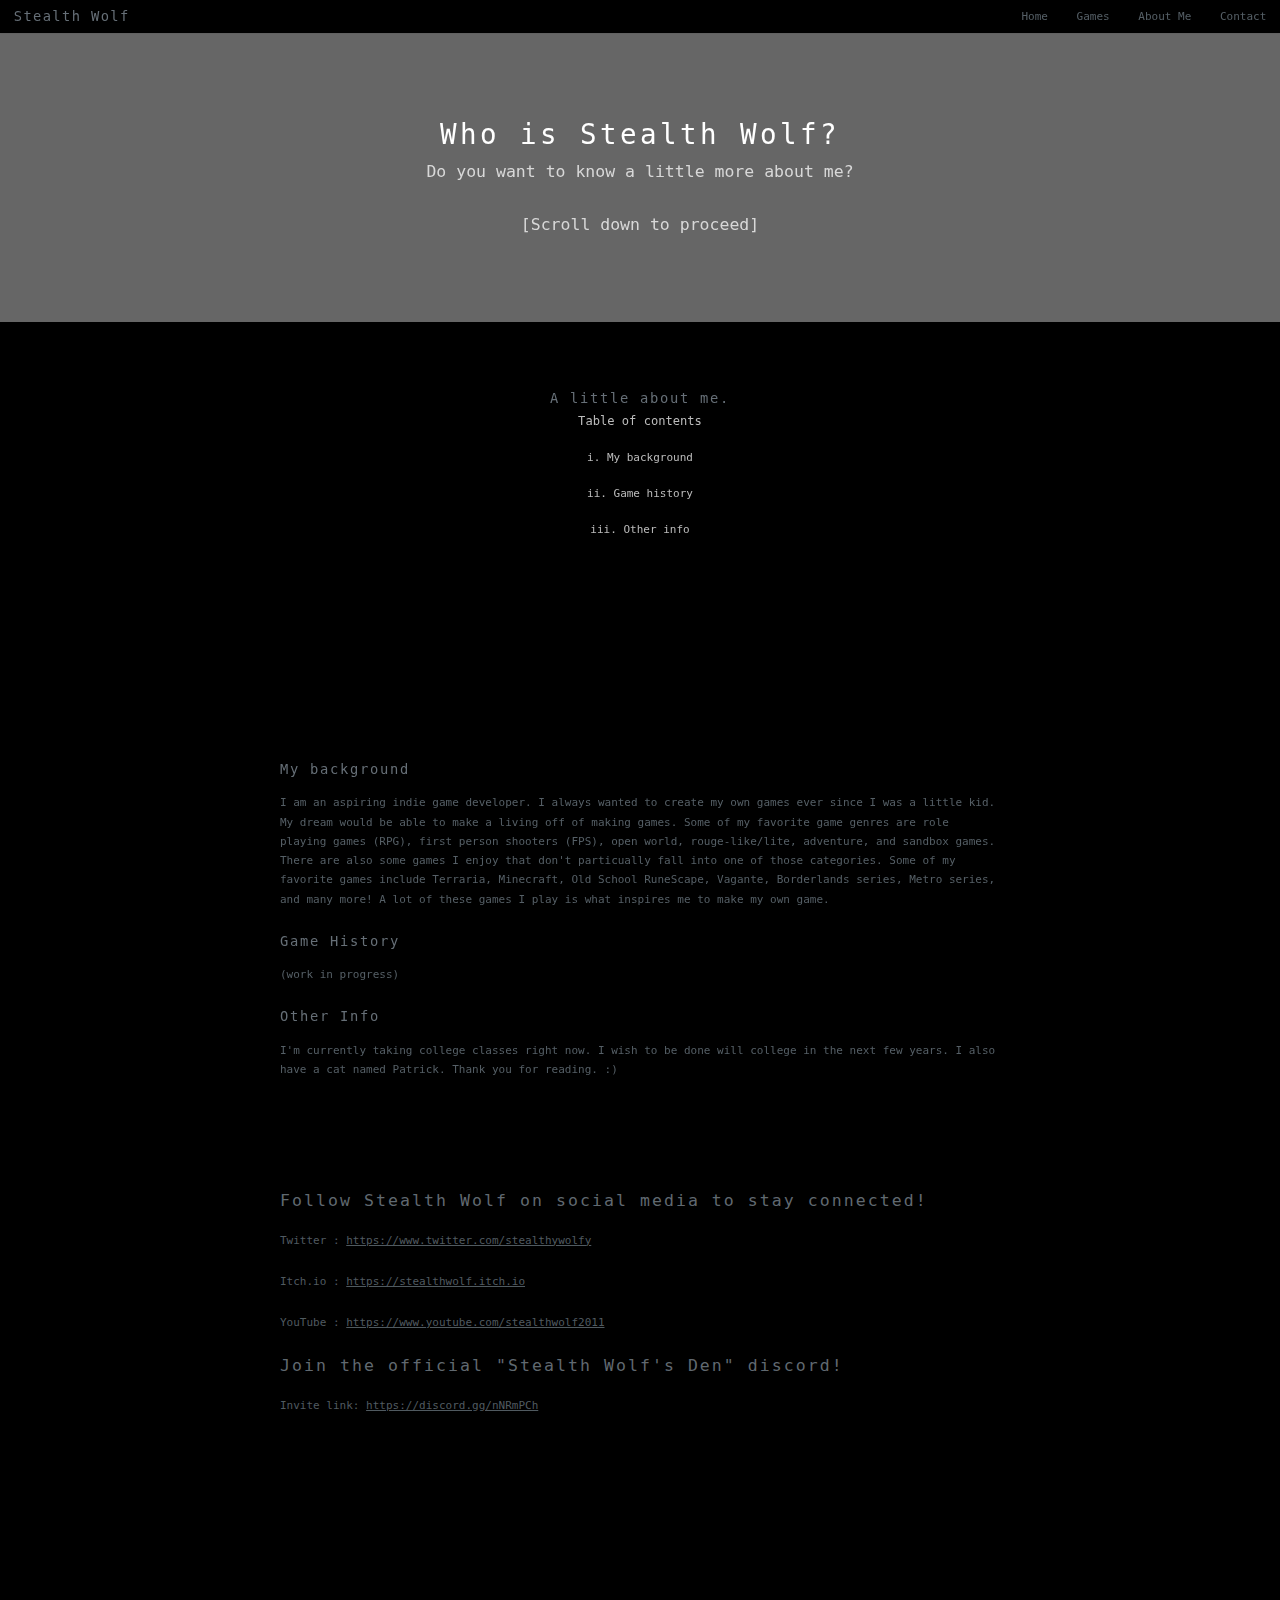
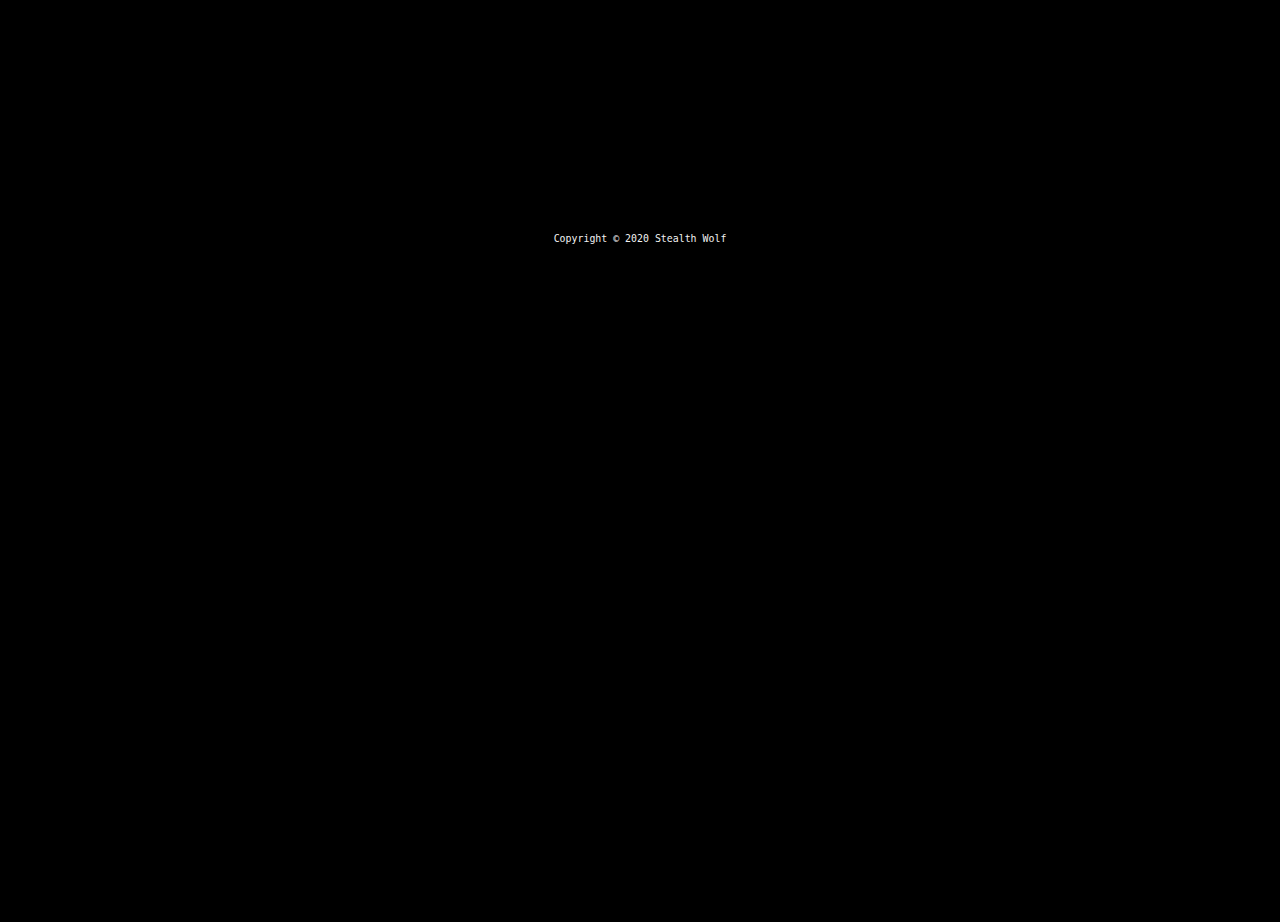
==== commit a099d8b5: "edit" ====
--- a/about.html
+++ b/about.html
@@ -2,9 +2,9 @@
 
 <html>
 	<head>
-		<title>Stealth Wolf</title>
+		<title>About - Stealth Wolf</title>
 		<meta http-equiv="content-type" content="text/html; charset=utf-8" />
-		<meta name="description" content="Offical Stealth Wolf Website" />
+		<meta name="description" content="Stealth Wolf About Me" />
 		<meta name="keywords" content="Stealth Wolf" />
         <meta name="author" content="Stealth Wolf"/>
         <link rel="shortcut icon" type="image/x-icon" href="favicon.ico">
@@ -23,7 +23,7 @@
 
 		<!-- Header -->
 			<header id="header" class="skel-layers-fixed">
-				<h1><a href="#">Stealth Wolf</a></h1>
+				<h1><a href="index.html">Stealth Wolf</a></h1>
 				<nav id="nav">
 					<ul>
 						<li><a href="index.html">Home</a></li>
@@ -47,7 +47,7 @@
 		<!-- Main -->
 		<section id="main" class="wrapper style1">
 				<header class="major">
-					<h2>A little about me.</h2>
+					<h3>A little about me.</h3>
 					<p>Table of contents</p>
 					<p>i. My background</p>
 					<p>ii. Game history</p>
@@ -55,14 +55,14 @@
 				</header>
 				<div class="container">
 					<section>
-						<h2>My background</h2>
+						<h3>My background</h3>
 						<p>I am an aspiring indie game developer. I always wanted to create my own games ever since I was a little kid.
 					My dream would be able to make a living off of making games. Some of my favorite game genres are role playing games (RPG), first person shooters (FPS), open world, 
 					rouge-like/lite, adventure, and sandbox games. There are also some games I enjoy that don't particually fall into one of those categories. Some of my favorite games
 					include Terraria, Minecraft, Old School RuneScape, Vagante, Borderlands series, Metro series, and many more! A lot of these games I play is what inspires me to make my own game.</p>
-					<h2>Game History</h2>
+					<h3>Game History</h3>
 					<p>(work in progress)</p>
-					<h2>Other Info</h2>
+					<h3>Other Info</h3>
 					<p>I'm currently taking college classes right now. I wish to be done will college in the next few years. I also have a cat named Patrick. Thank you for reading. :)
 						</div>
 					</section>
@@ -73,6 +73,11 @@
 							<p>Twitter : <a href="https://www.twitter.com/stealthywolfy">https://www.twitter.com/stealthywolfy</a></p>
 							<p>Itch.io : <a href="https://stealthwolf.itch.io">https://stealthwolf.itch.io</a></p>
 							<p>YouTube : <a href="https://www.youtube.com/stealthwolf2011">https://www.youtube.com/stealthwolf2011</a></p>
+							<h2>Join the official "Stealth Wolf's Den" discord!</h2>
+							<p>Invite link: <a href="https://discord.gg/nNRmPCh"> https://discord.gg/nNRmPCh</p>
+							
+						
+						<iframe src="https://discordapp.com/widget?id=712739340693798923&theme=dark" width="700" height="250" allowtransparency="true" frameborder="0"></iframe>
 							
 					</div>
 					<ul class="copyright">
--- a/css/style.css
+++ b/css/style.css
@@ -1070,8 +1070,8 @@
 	#footer {
         z-index: 10;
 		background: #000000;
-		opacity: 0.99;
-		padding: 4em 0 6em 0;
+		opacity: 0.95;
+		padding: 4em 0 1em 0;
 	}
 
 		#footer a {
@@ -1079,7 +1079,7 @@
 		}
 
 		#footer .copyright {
-			color: #bbb;
+			color: #fff;
 			font-size: 0.9em;
 			margin: 20em 0 0 0;
 			padding: 0;
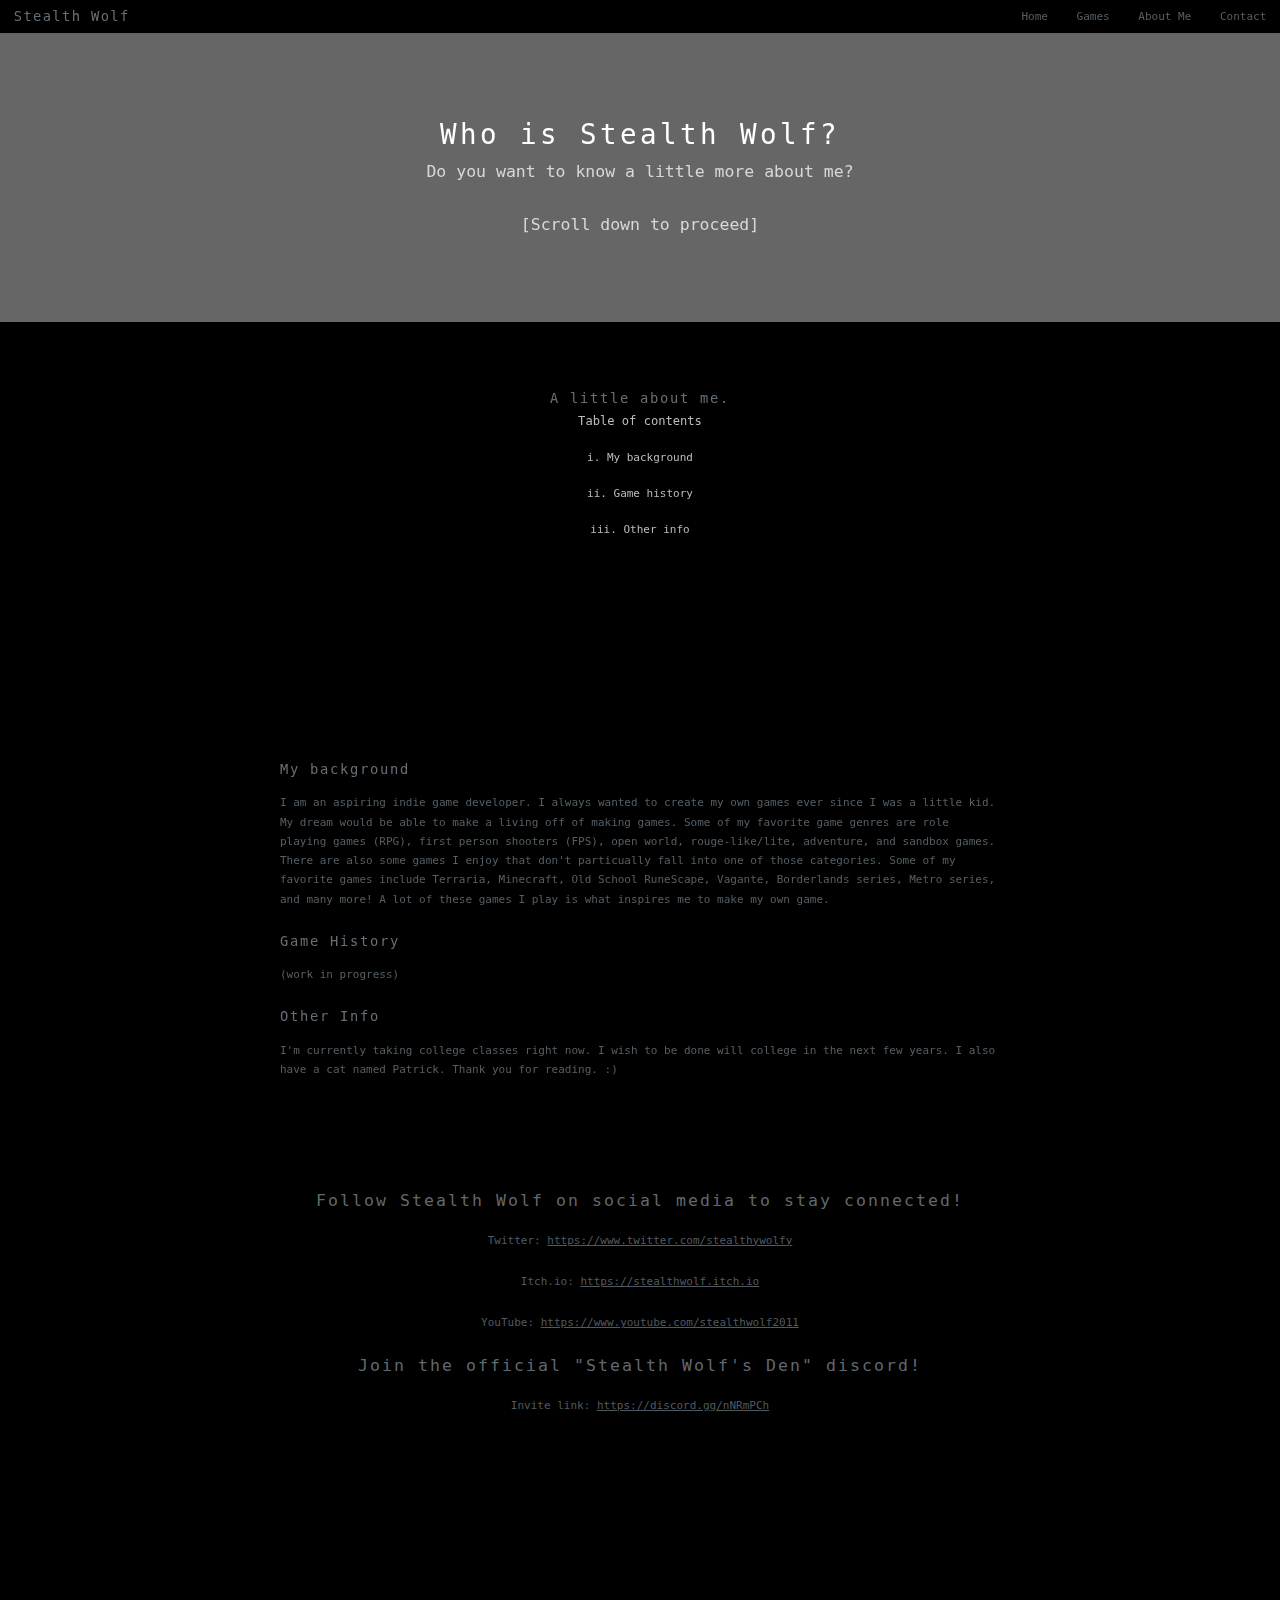
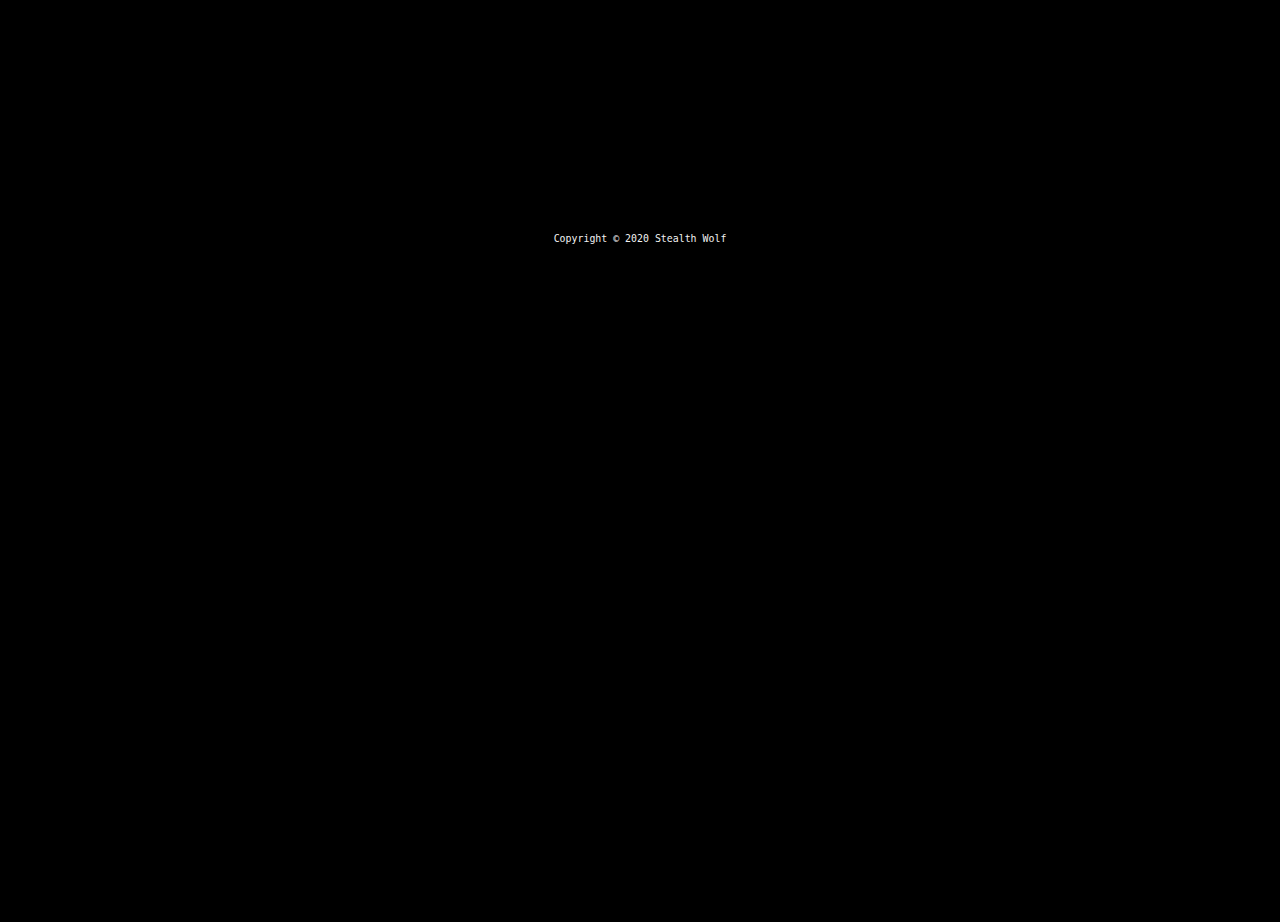
==== commit dba72897: "another edit" ====
--- a/about.html
+++ b/about.html
@@ -70,9 +70,9 @@
 			<footer id="footer">
 				<div class="container">
 							<h2>Follow Stealth Wolf on social media to stay connected!</h2>
-							<p>Twitter : <a href="https://www.twitter.com/stealthywolfy">https://www.twitter.com/stealthywolfy</a></p>
-							<p>Itch.io : <a href="https://stealthwolf.itch.io">https://stealthwolf.itch.io</a></p>
-							<p>YouTube : <a href="https://www.youtube.com/stealthwolf2011">https://www.youtube.com/stealthwolf2011</a></p>
+							<p>Twitter: <a href="https://www.twitter.com/stealthywolfy">https://www.twitter.com/stealthywolfy</a></p>
+							<p>Itch.io: <a href="https://stealthwolf.itch.io">https://stealthwolf.itch.io</a></p>
+							<p>YouTube: <a href="https://www.youtube.com/stealthwolf2011">https://www.youtube.com/stealthwolf2011</a></p>
 							<h2>Join the official "Stealth Wolf's Den" discord!</h2>
 							<p>Invite link: <a href="https://discord.gg/nNRmPCh"> https://discord.gg/nNRmPCh</p>
 							
--- a/css/style.css
+++ b/css/style.css
@@ -1072,6 +1072,7 @@
 		background: #000000;
 		opacity: 0.95;
 		padding: 4em 0 1em 0;
+			text-align: center;
 	}
 
 		#footer a {
